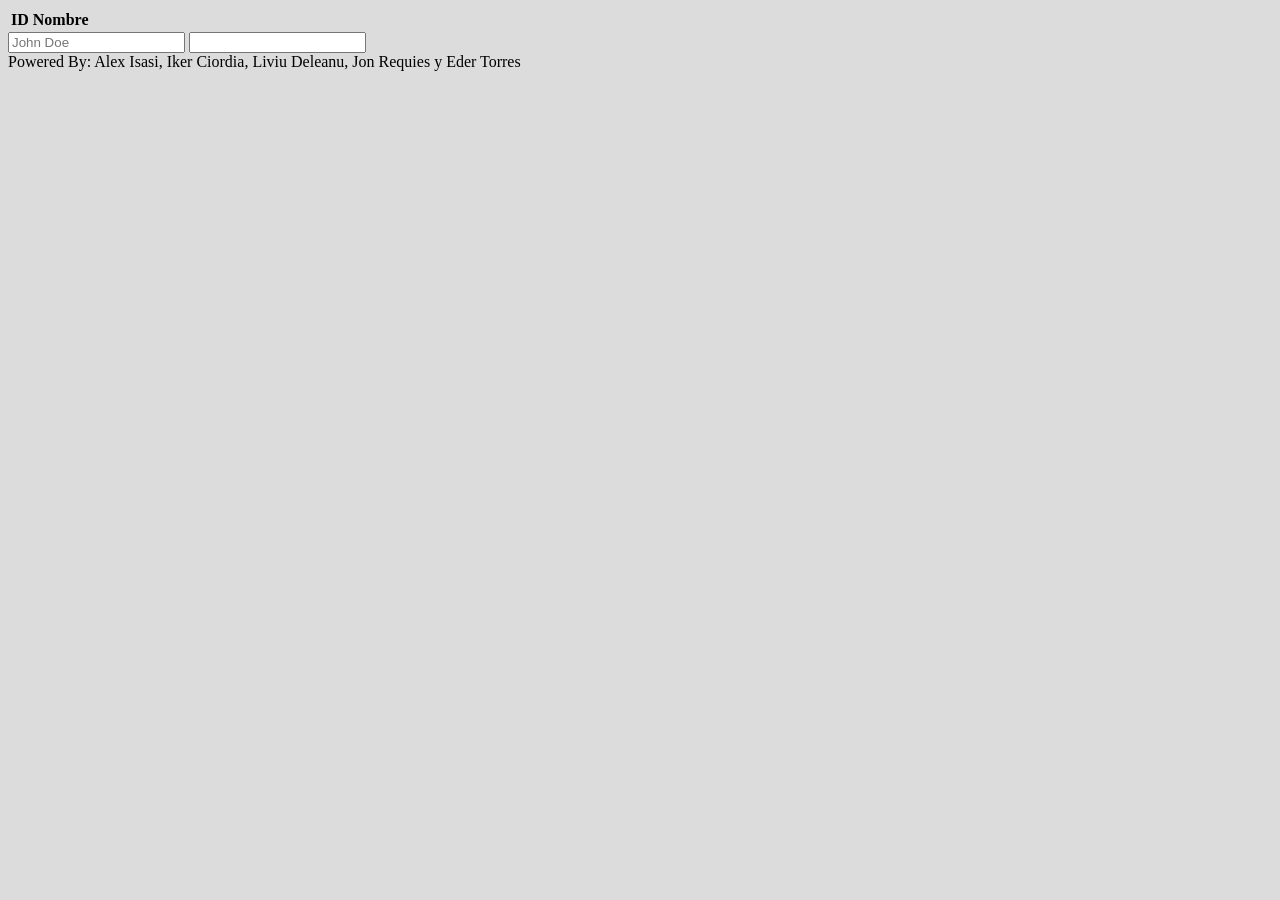
==== app/index.html @ 7f6f7d32 "Initial files" ====
<!DOCTYPE html>
<html lang="en">

<head>
    <meta charset="UTF-8">
    <meta name="viewport" content="width=device-width, initial-scale=1.0">
    <script src="js/main.js"></script>

    <link rel="stylesheet" href="styles.css">
    <title>SGSSI</title>
</head>

<body>

    <table id="usersTable">
        <thead>
            <tr>
                <th>ID</th>
                <th>Nombre</th>
            </tr>
        </thead>
        <tbody>
            <!-- Aquí se ponen los usuarios -->
        </tbody>
    </table>

    <form action="submitForm">
        <input type="text" value="" placeholder="John Doe">
        <input type="password">

    </form>
    <script>
    </script>
</body>

<footer>Powered By: Alex Isasi, Iker Ciordia, Liviu Deleanu, Jon Requies y Eder Torres</footer>

</html>
---- app/styles.css ----
body{
    background-color: gainsboro;
}
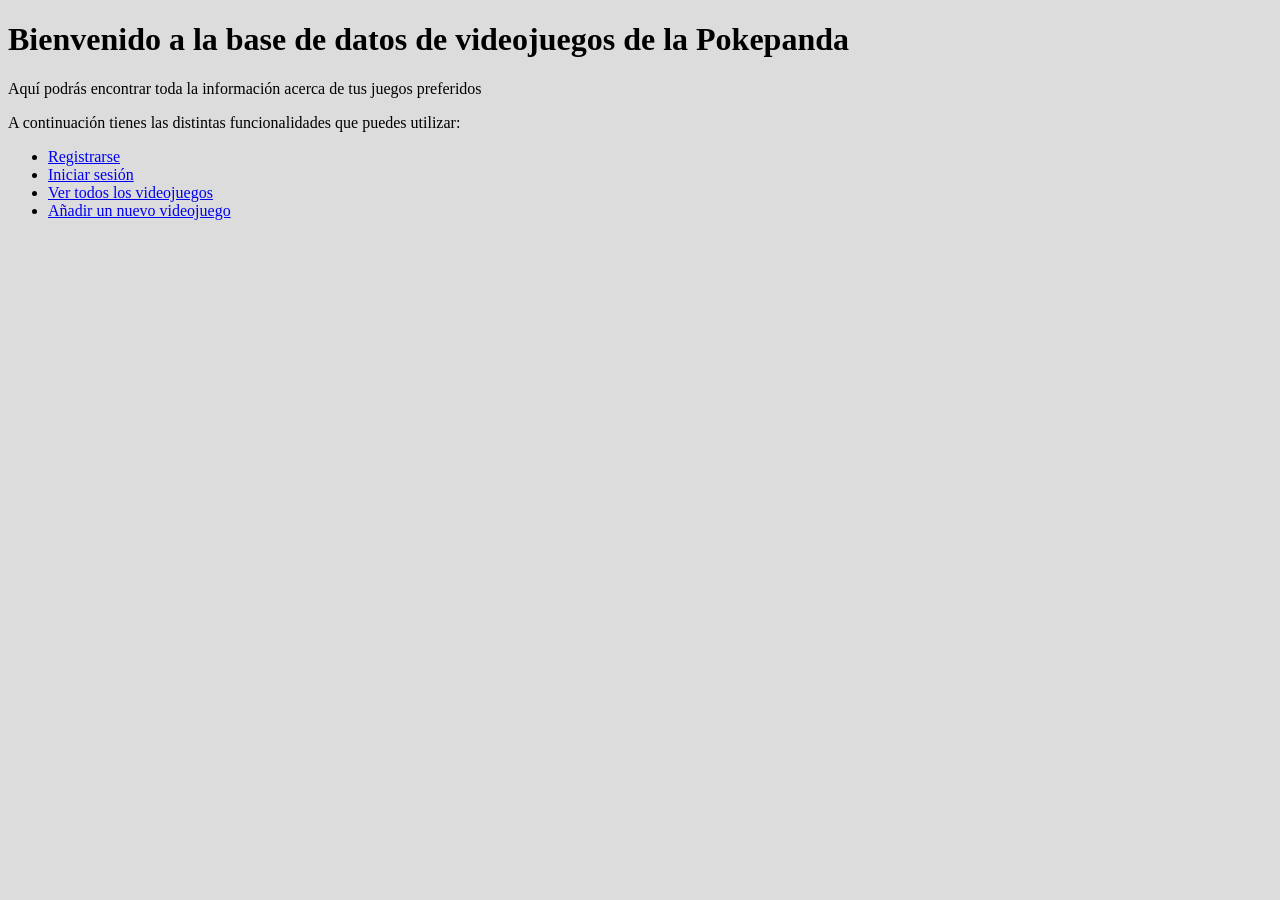
==== commit a318aa9c: "He creado el HTML del login, del registro y del inicio de sesión y creado las funciones que hacen la" ====
--- a/app/index.html
+++ b/app/index.html
@@ -1,38 +1,23 @@
 <!DOCTYPE html>
-<html lang="en">
-
+<html lang="es">
 <head>
     <meta charset="UTF-8">
-    <meta name="viewport" content="width=device-width, initial-scale=1.0">
-    <script src="js/main.js"></script>
-
-    <link rel="stylesheet" href="styles.css">
-    <title>SGSSI</title>
+    <title>Home Pokepanda</title>
+    <link rel="stylesheet" href="styles.css"> <!-- enlazamos el CSS externo -->
 </head>
-
 <body>
-
-    <table id="usersTable">
-        <thead>
-            <tr>
-                <th>ID</th>
-                <th>Nombre</th>
-            </tr>
-        </thead>
-        <tbody>
-            <!-- Aquí se ponen los usuarios -->
-        </tbody>
-    </table>
-
-    <form action="submitForm">
-        <input type="text" value="" placeholder="John Doe">
-        <input type="password">
-
-    </form>
-    <script>
-    </script>
+    <header>
+        <h1>Bienvenido a la base de datos de videojuegos de la Pokepanda</h1>
+        <p>Aquí podrás encontrar toda la información acerca de tus juegos preferidos</p>
+    </header>
+    <main>
+        <p>A continuación tienes las distintas funcionalidades que puedes utilizar:</p>
+        <ul>
+            <li><a href="register.html">Registrarse</a></li>
+            <li><a href="login.html">Iniciar sesión</a></li>
+            <li><a href="items.html">Ver todos los videojuegos</a></li>
+            <li><a href="add_item.html">Añadir un nuevo videojuego</a></li>
+        </ul>
+    </main>
 </body>
-
-<footer>Powered By: Alex Isasi, Iker Ciordia, Liviu Deleanu, Jon Requies y Eder Torres</footer>
-
-</html>+</html>
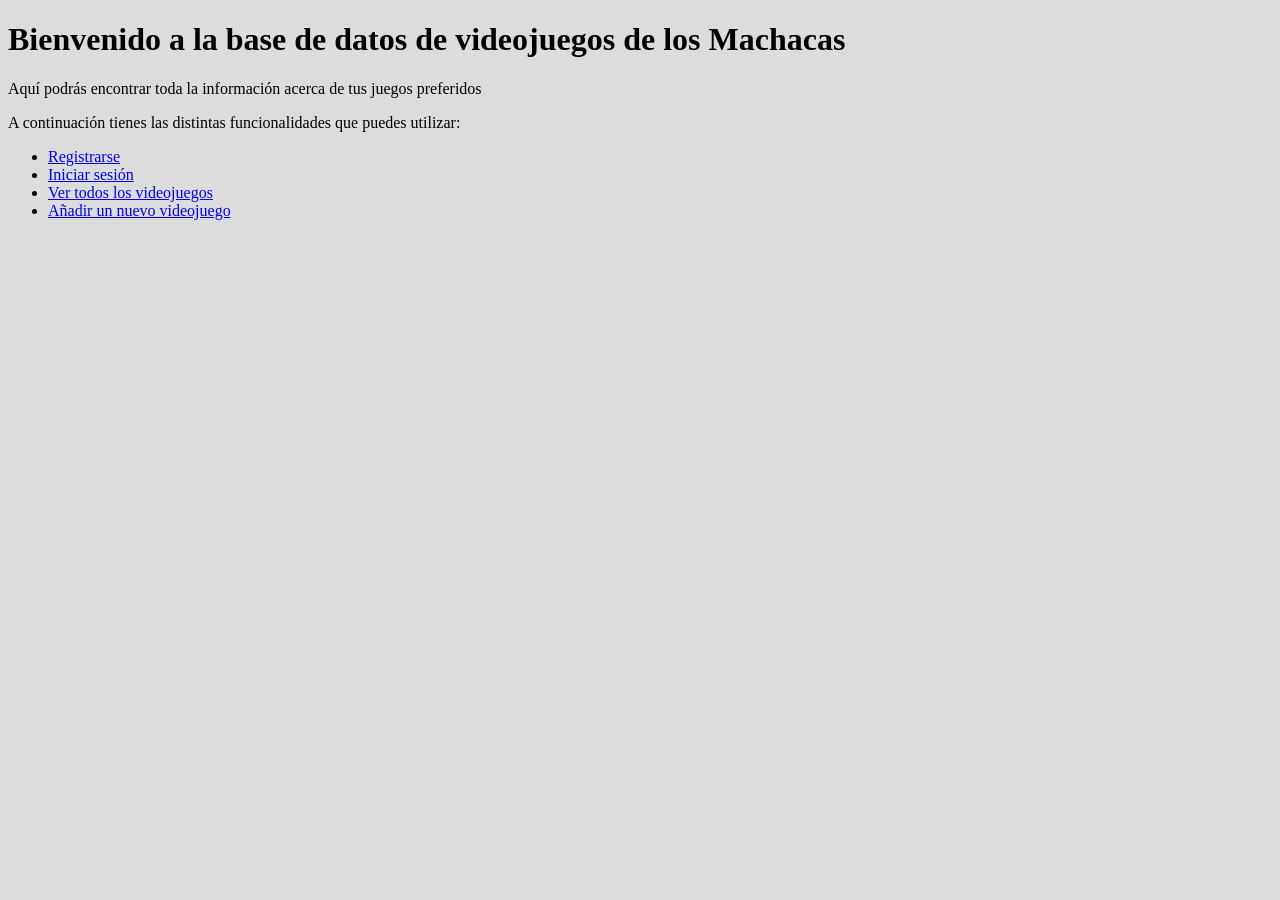
==== commit f47c6e24: "Mi primer commit en el proyecto Cambio de nombre del grupo" ====
--- a/app/index.html
+++ b/app/index.html
@@ -7,7 +7,7 @@
 </head>
 <body>
     <header>
-        <h1>Bienvenido a la base de datos de videojuegos de la Pokepanda</h1>
+        <h1>Bienvenido a la base de datos de videojuegos de los Machacas</h1>
         <p>Aquí podrás encontrar toda la información acerca de tus juegos preferidos</p>
     </header>
     <main>
